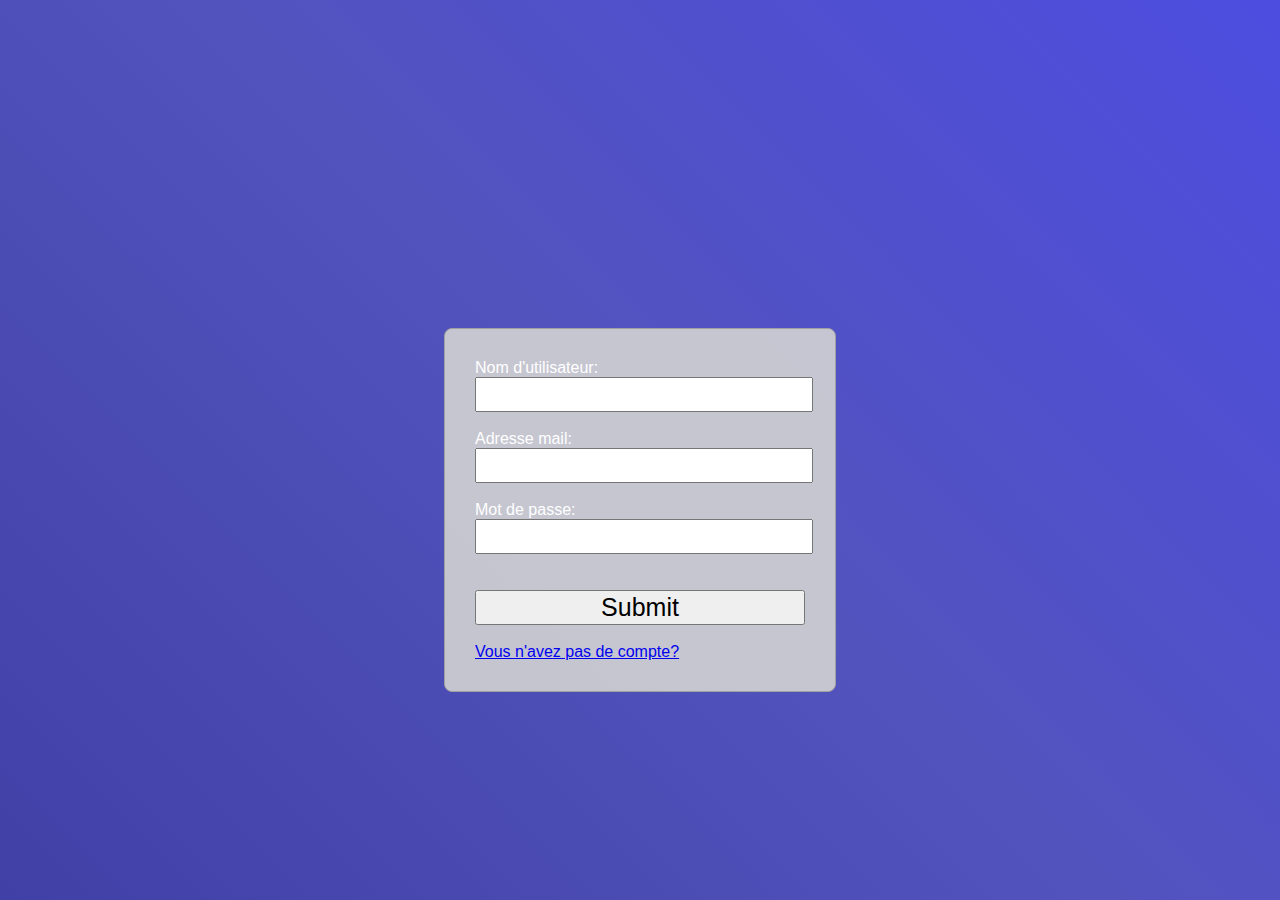
==== index.html @ 3a1efeac "Changement page index" ====
<!DOCTYPE html>
<html lang="fr">
<head>
    <meta charset="UTF-8">
    <title>Index</title>
    <link rel="stylesheet" type="text/css" href="global.css">
  <link rel="stylesheet" type="text/css" href="index.css">
</head>
<body>
  <nav id="container">
    <form method="post" action="">
      Nom d'utilisateur:<br>
      <input type="text" name="NomUtilisateur">
      <br>
      Adresse mail:<br>
      <input type="text" name="email">
      <br>
      Mot de passe:<br>
      <input type="password" name="mdp">
      <br><br>
      <input type="submit" value="Submit">
    </form>
    <br>
    <a href="register.html">Vous n'avez pas de compte?</a>
  </nav>
</body>
</html>
---- global.css ----
body {
    font-family: Arial, sans-serif;
    background: #00004d;
    color: #fff;
    display: flex;
    align-items: baseline;
    height: 600vh;
    margin: 0;
    animation: Gradient 15s ease infinite;
    background-size: 200% 200%;
    background-position: center center;
    background-image: linear-gradient(45deg, #222274, #4040a7, #5353bd, #4d4de0, #4444fc);
    position: relative;
}

@keyframes Gradient {
    0% {
        background-position: 100% 0%;
    }

    50% {
        background-position: 0% 100%;
    }

    100% {
        background-position: 100% 0%;
    }
}

.wrapper {
    margin-left: 20%;
    margin-right: 20%;
    text-align: center;
    border: outset  ;
}

#header{
    /* Style pour le bandeau d'en-tête*/
    color: white;
    padding:7px;
    background-color : #446AA9 ;
    margin: 0 auto;
}

#navbar {
    /* Style du bandeau de navigation */
    margin-top : 10px;
}

#liste1 {
    list-style-type: none;
    margin: 0;
    padding: 0;
    overflow: hidden;
    background-color: #333;
}

#liste1 li {
    float: left;
    border-right: 1px solid #bbb;
}


#liste1 li a {
    display: block;
    color: white;
    text-align: center;
    padding: 14px 16px;
    text-decoration: none;
}

#liste1 li a:hover {
    background-color: #111;
}
footer{
    /* Style du footer */
    color : gray;
    margin-top : 20px;
    background-color: #333;
}
---- index.css ----
body {
    justify-content: center;
    align-items: center;
    height: 100vh;
}

#container {
    display: flow-root;
    padding: 30px;
    margin-top: 120px;
    border: 0.1em solid rgb(160, 160, 160);
    background-color: rgba(211, 211, 211, 0.9);
    border-radius: 0.5em;
}

input {
    font-size: 25px;
    display: block;
    width: 100%;
    text-align: center;
}
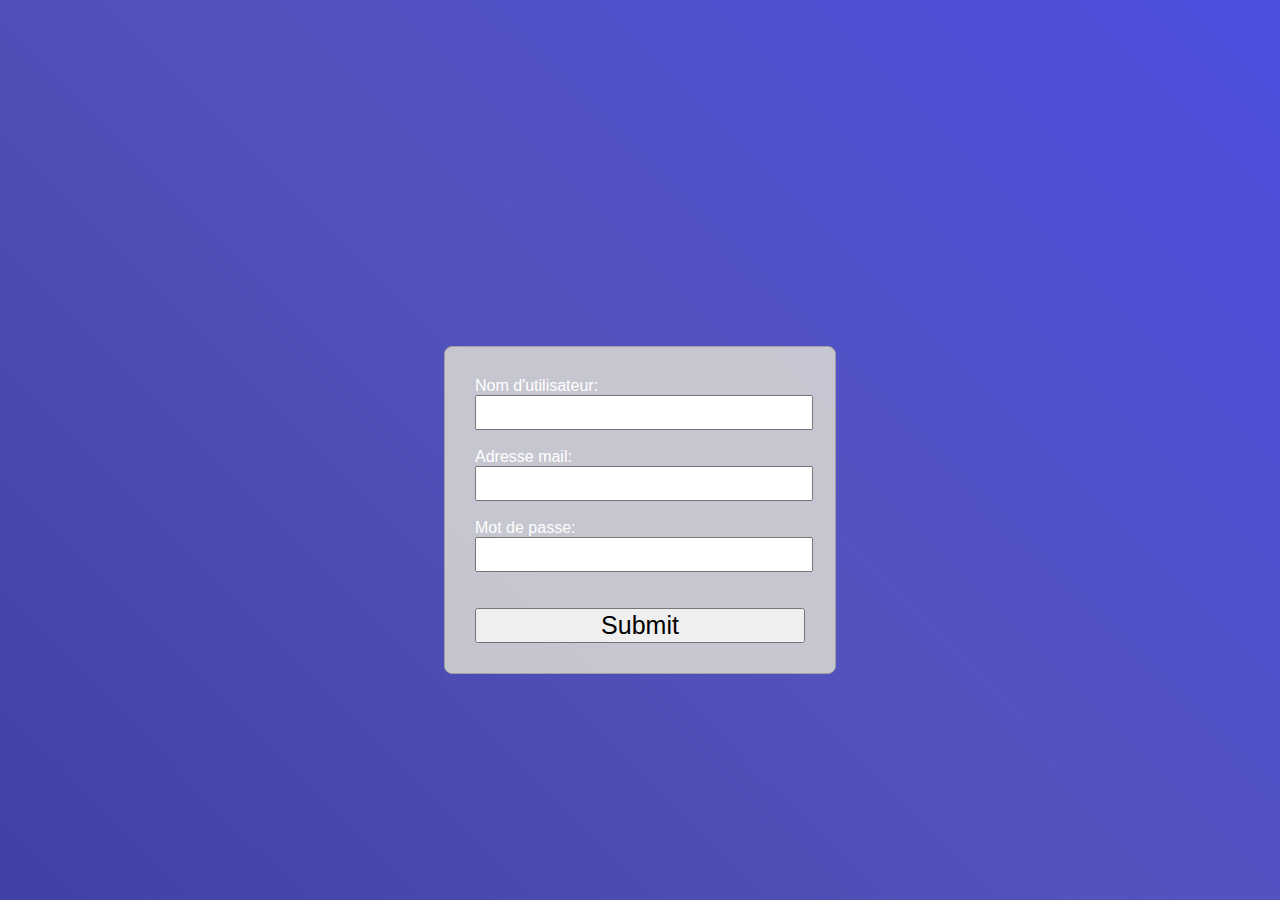
==== commit 7e1ada83: "push inutile" ====
--- a/index.html
+++ b/index.html
@@ -8,7 +8,7 @@
 </head>
 <body>
   <nav id="container">
-    <form method="post" action="">
+    <form method="post" action="index.php">
       Nom d'utilisateur:<br>
       <input type="text" name="NomUtilisateur">
       <br>
@@ -20,8 +20,6 @@
       <br><br>
       <input type="submit" value="Submit">
     </form>
-    <br>
-    <a href="register.html">Vous n'avez pas de compte?</a>
   </nav>
 </body>
 </html>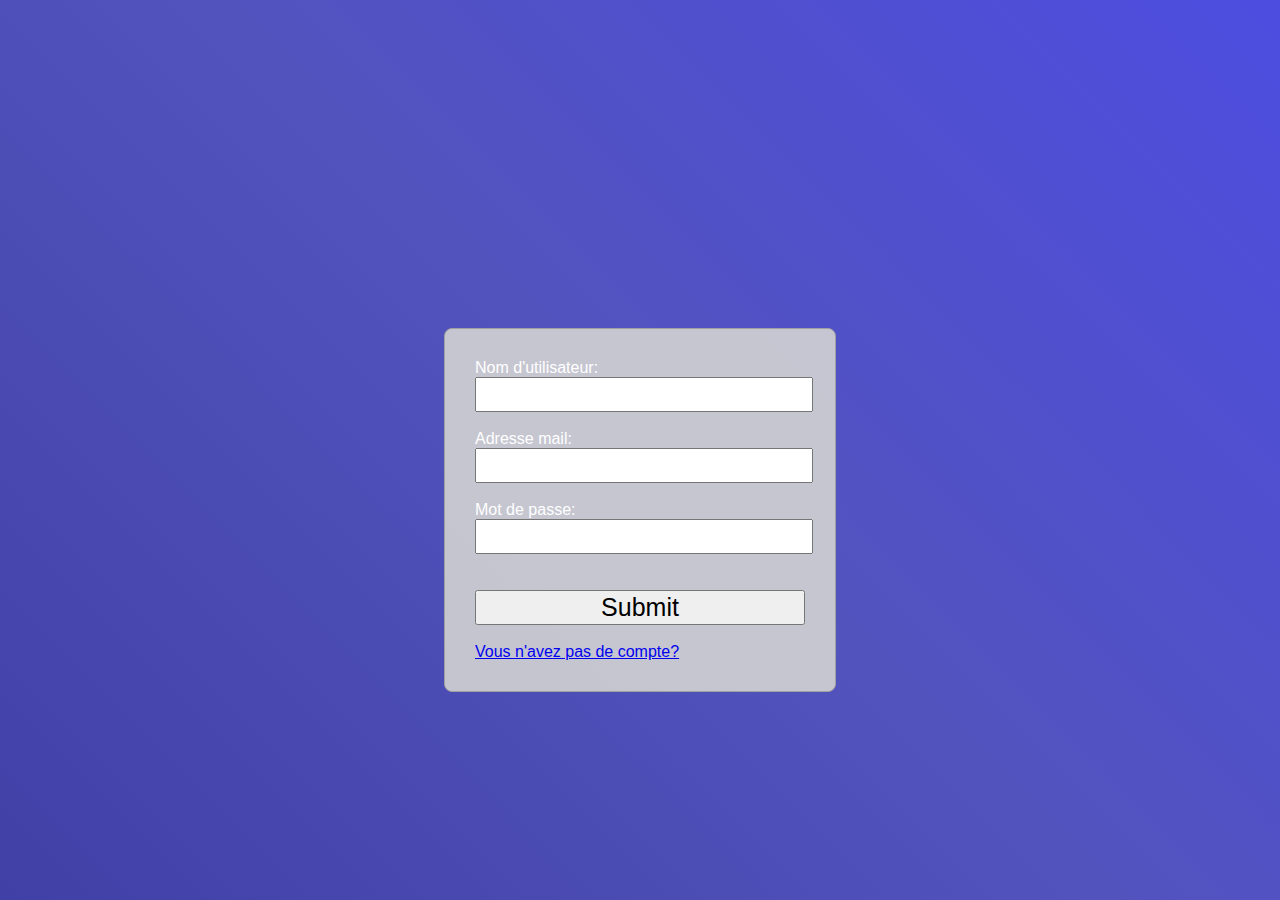
==== commit 16376bee: "Merge branch 'Romain' into Nicolas" ====
--- a/index.html
+++ b/index.html
@@ -20,6 +20,8 @@
       <br><br>
       <input type="submit" value="Submit">
     </form>
+    <br>
+    <a href="register.html">Vous n'avez pas de compte?</a>
   </nav>
 </body>
 </html>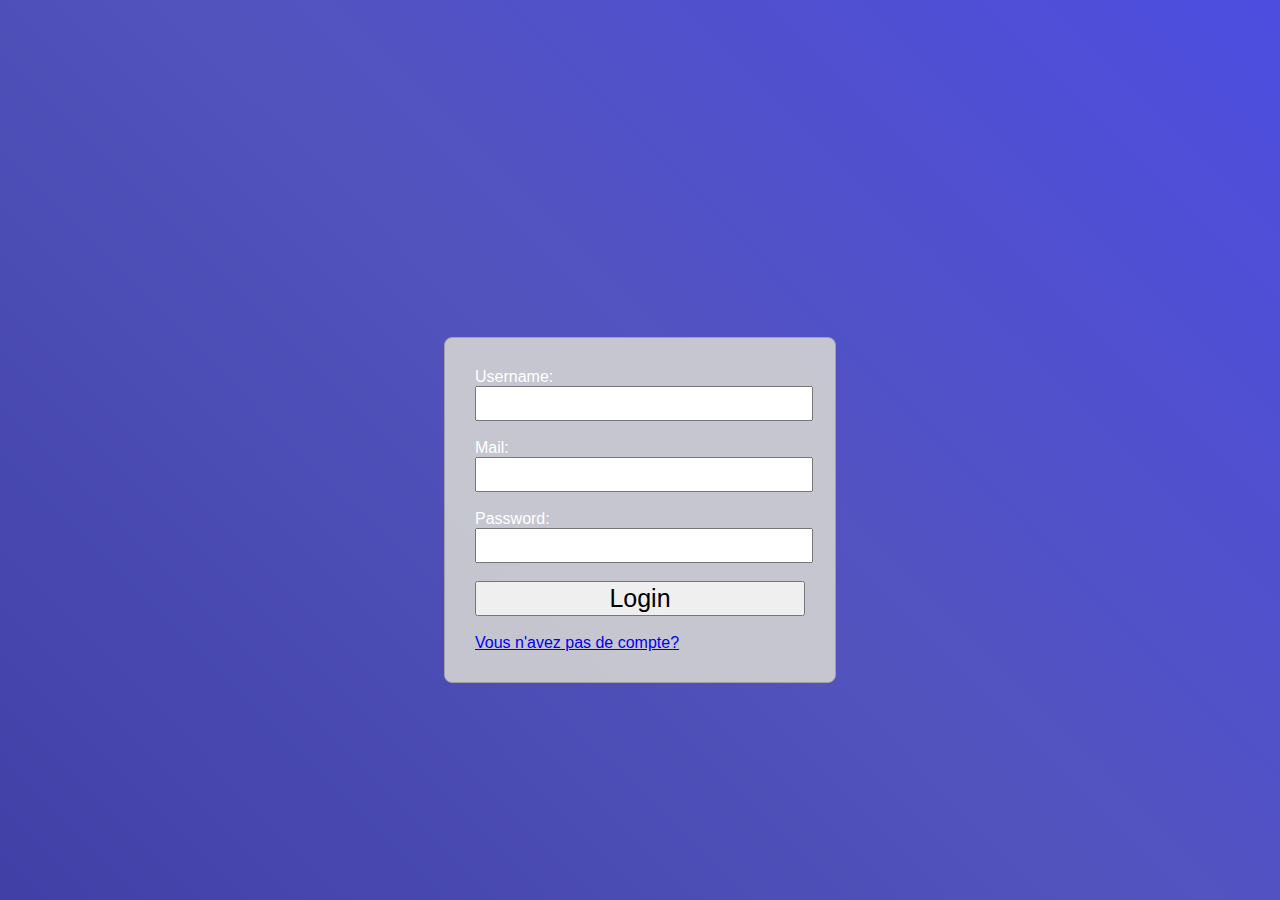
==== commit fed88c79: "tentative de merge avec css de romain" ====
--- a/index.html
+++ b/index.html
@@ -8,20 +8,17 @@
 </head>
 <body>
   <nav id="container">
-    <form method="post" action="index.php">
-      Nom d'utilisateur:<br>
-      <input type="text" name="NomUtilisateur">
-      <br>
-      Adresse mail:<br>
-      <input type="text" name="email">
-      <br>
-      Mot de passe:<br>
-      <input type="password" name="mdp">
-      <br><br>
-      <input type="submit" value="Submit">
+    <form action="login.php" method="post">
+        <label for="username">Username:</label>
+        <input type="text" id="username" name="username" required><br>
+        <label for="mail">Mail:</label>
+        <input type="text" id="mail" name="mail" required><br>
+        <label for="password">Password:</label>
+        <input type="password" id="password" name="password" required><br>
+        <input type="submit" value="Login">
     </form>
     <br>
-    <a href="register.html">Vous n'avez pas de compte?</a>
+    <a href="register.html" styles = "text-align: center;">Vous n'avez pas de compte?</a>
   </nav>
 </body>
 </html>